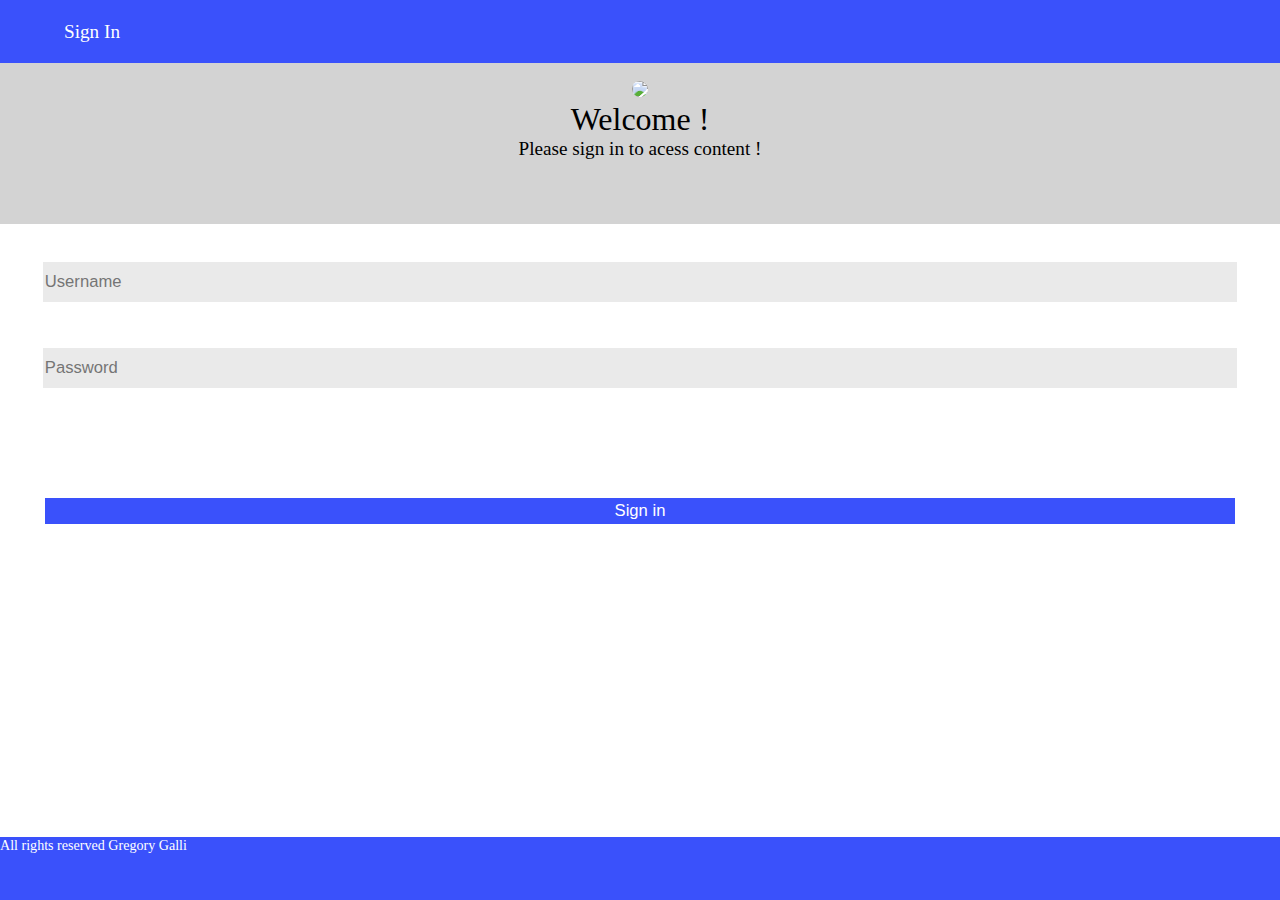
==== LogInPage/index.html @ fad0b488 "LogInPage" ====
<!DOCTYPE html>

<html lang="en">
<head>
    <link rel="stylesheet" type="text/css" href="style.css"/>
    <meta charset="UTF-8">
<title>Login</title>
</head>
<body>
    
    <div class="wrapper">
        <header id="header">
            <span>
                Sign In
            </span>
        </header>
        <div id="content">
            <div class="welcome">
                <br>
                <img id="imglogo" src="C:\Users\Romain\git\html\projet_html_css\LogInPage\icone.svg" width=10%>
                <br>
                <div id="largetitle">
                    Welcome !
                </div>
                <div id="smalltitle">
                    Please sign in to acess content !
                </div>
                
            </div>
            <div class="input" data-validate="Valid Username is required">
                <input class="txt" placeholder="Username">
            </div>
            <div class="input" data-validate="Valid Username is required">
                <input class="txt" placeholder="Password">
            </div>
            <div class="btn">
                <button class="loginbtn">
                Sign in
                </button>
            </div>
        </div>
        <footer class="ft">
            All rights reserved Gregory Galli
        </footer>
    </div>
</body>
</html>
---- LogInPage/style.css ----
body,html {
    height: 100%;
    margin: 0;
}

.wrapper {
    display: grid;
    grid-template-columns: auto;
    grid-template-rows: 7% auto 7%;
    height: 100%;
}
#header {
    grid-column: 1 / 2 ;
    grid-row: 1;
    background: #3a51fb;
    color: white;
    display: table;
    padding-left: 5%;
}
#header span {
    /* Aligne le texte verticalement au milieu */
    vertical-align:middle;
    display: table-cell;
    font-size: 1.5vw;
}

#imglogo{
    border-radius: 50%;
    background-color: white;
}

#content {
    grid-column: 1 / 2;
    grid-row: 2;
    display: flex;
    flex-direction: column;
    text-align: center;
}

#largetitle {
    font-size: 2.5vw;
}

#smalltitle {
    font-size: 1.5vw;
}
.welcome {
    background: lightgrey;
    padding-bottom: 5%;
    margin-bottom: 3%;
}

.input{
    margin-bottom: 5%;
}
.txt {
   width: 93%;
   height: 170%;
   background-color: rgb(234, 234, 234);
   border: none;
   font-size: 1.3vw;
}



.loginbtn {
    border: none;
    width: 93%;
    height: 30%;
    margin-top: 5%;
    background-color: #3a51fb;
    color: white;
    font-size: 1.3vw;
    position: bottom;
} 

.ft {
    grid-column: 1 / 2;
    grid-row: 3;
    background:#3a51fb;
    color: white;
    font-size: 1.1vw;
}
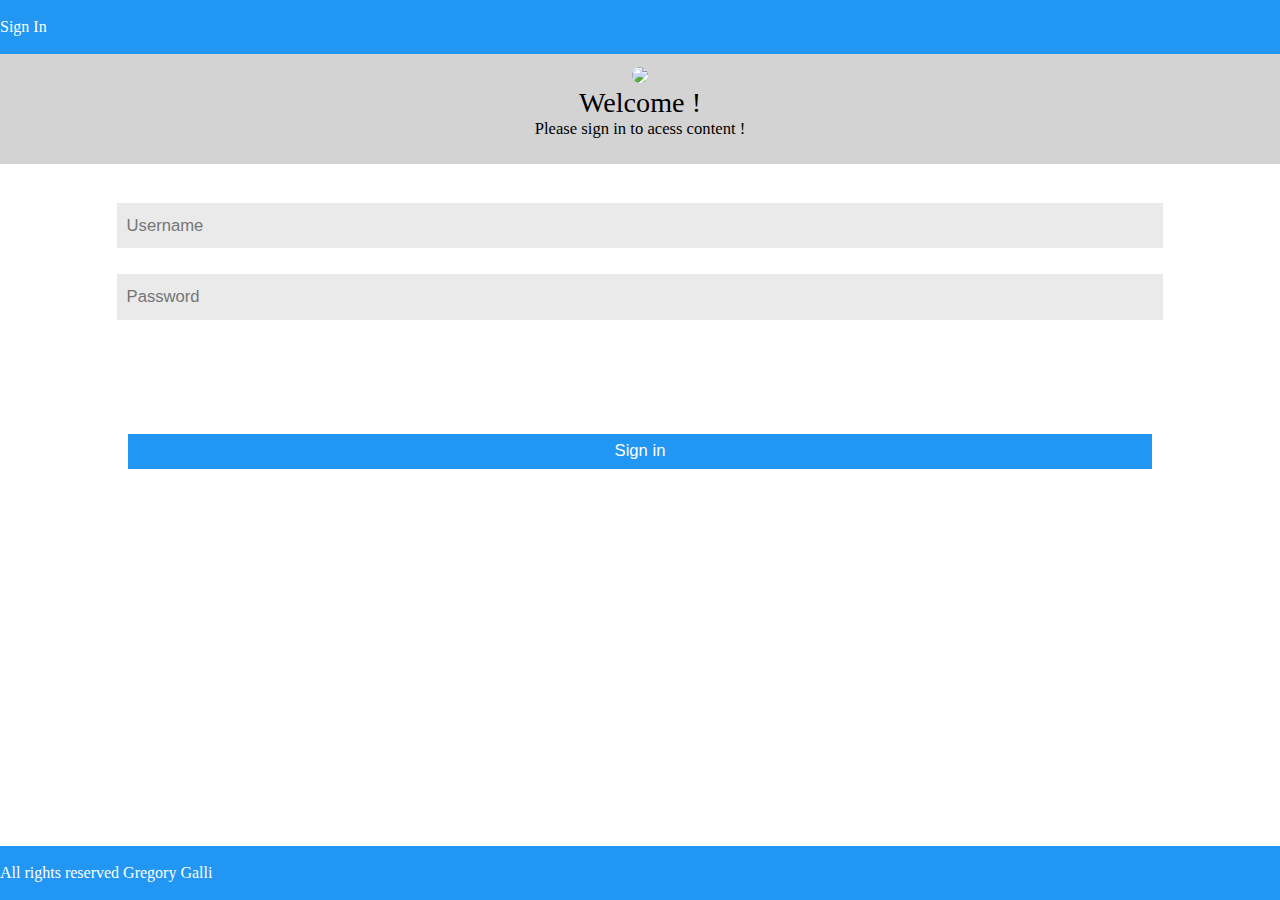
==== commit b703f0ef: "Fin projet" ====
--- a/LogInPage/index.html
+++ b/LogInPage/index.html
@@ -9,15 +9,10 @@
 <body>
     
     <div class="wrapper">
-        <header id="header">
-            <span>
-                Sign In
-            </span>
-        </header>
-        <div id="content">
+        <div class="sub-title1">  Sign In</div>
+        <div class="sub-title2">
             <div class="welcome">
-                <br>
-                <img id="imglogo" src="C:\Users\Romain\git\html\projet_html_css\LogInPage\icone.svg" width=10%>
+                <img id="imglogo" src="C:\Users\Romain\git\html\projet_html_css\LogInPage\icone.svg" width=8%>
                 <br>
                 <div id="largetitle">
                     Welcome !
@@ -25,8 +20,7 @@
                 <div id="smalltitle">
                     Please sign in to acess content !
                 </div>
-                
-            </div>
+            </div>   
             <div class="input" data-validate="Valid Username is required">
                 <input class="txt" placeholder="Username">
             </div>
@@ -35,13 +29,13 @@
             </div>
             <div class="btn">
                 <button class="loginbtn">
-                Sign in
+                 Sign in
                 </button>
             </div>
         </div>
-        <footer class="ft">
+        <footer class="footer">
             All rights reserved Gregory Galli
         </footer>
     </div>
 </body>
-</html>+</html>
--- a/LogInPage/style.css
+++ b/LogInPage/style.css
@@ -1,84 +1,80 @@
-
-body,html {
-    height: 100%;
+html, body { height : 100%; }
+body{
     margin: 0;
 }
+.sub-title1 {
+    grid-area: header-div; 
+    color:white;
+    background-color: #2196f3;
+    display:grid;
+    align-items: center;
+}
+.margin-header{
+    margin-left: 1%;
+}
+.sub-title2 { grid-area: menu-div;text-align: center;}
+.footer { grid-area: footer-div; 
+color:white;
+background-color: #2196f3;
+display:grid;
+align-items: center;
+}
+.wrapper {
+    grid-template-areas:
+    'header-div'
+    'menu-div'
+    'footer-div';
+  height: 100%;
+  display: grid;
+  grid-template-columns: auto;
+  grid-template-rows: 6% auto 6%;
+}
 
-.wrapper {
-    display: grid;
-    grid-template-columns: auto;
-    grid-template-rows: 7% auto 7%;
-    height: 100%;
-}
-#header {
-    grid-column: 1 / 2 ;
-    grid-row: 1;
-    background: #3a51fb;
-    color: white;
-    display: table;
-    padding-left: 5%;
-}
-#header span {
-    /* Aligne le texte verticalement au milieu */
-    vertical-align:middle;
-    display: table-cell;
-    font-size: 1.5vw;
-}
 
 #imglogo{
     border-radius: 50%;
     background-color: white;
 }
 
-#content {
-    grid-column: 1 / 2;
-    grid-row: 2;
-    display: flex;
-    flex-direction: column;
-    text-align: center;
-}
-
-#largetitle {
-    font-size: 2.5vw;
+ #largetitle {
+    font-size: 2.2vw;
 }
 
 #smalltitle {
-    font-size: 1.5vw;
-}
-.welcome {
-    background: lightgrey;
-    padding-bottom: 5%;
-    margin-bottom: 3%;
+    font-size: 1.3vw;
 }
 
 .input{
-    margin-bottom: 5%;
-}
+     margin-bottom: 2%;
+    
+} 
+.welcome {
+    background: lightgrey;
+    padding-top: 1%;
+    padding-bottom: 2%;
+    margin-bottom: 3%;
+} 
 .txt {
-   width: 93%;
+    padding: 1%;
+   width: 80%;
    height: 170%;
    background-color: rgb(234, 234, 234);
    border: none;
-   font-size: 1.3vw;
+    font-size: 1.3vw; 
+   padding-left: 10px;
 }
+.btn{
+    margin-top: 50px;
+    margin-bottom: 20px;
 
-
-
+}
 .loginbtn {
     border: none;
-    width: 93%;
-    height: 30%;
+    width: 80%;
+    height: 35px;
     margin-top: 5%;
-    background-color: #3a51fb;
+    background-color: #2196f3;
     color: white;
-    font-size: 1.3vw;
-    position: bottom;
+     font-size: 1.3vw;
+    position: bottom; 
 } 
-
-.ft {
-    grid-column: 1 / 2;
-    grid-row: 3;
-    background:#3a51fb;
-    color: white;
-    font-size: 1.1vw;
-}